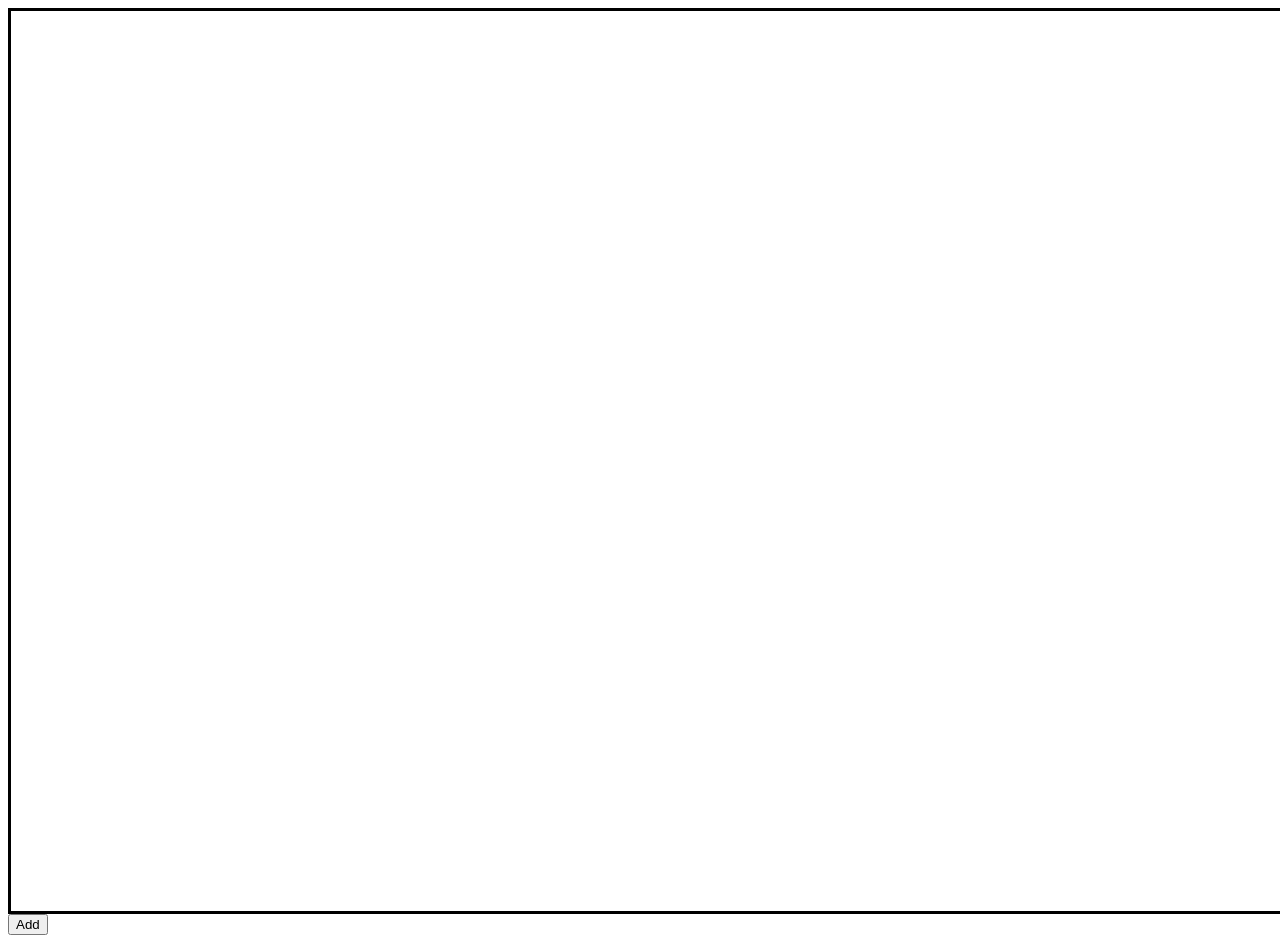
==== easy/note app/index.html @ d8b33ed3 "dynamic page study" ====
<!DOCTYPE html>
<html lang="en">
<head>
    <meta charset="UTF-8">
    <meta name="viewport" content="width=device-width, initial-scale=1.0">
    <title>Document</title>
    <script src="script.js"></script>
    <link rel="stylesheet" href="style.css">
</head>
<body>
    <div id  = "container">
     
    </div>
    <button onclick="addnote()">Add</button>
</body>
</html>
---- easy/note app/style.css ----
html,body{
    width: 100%;
    height: 100%;
}

#container {
 width: 100%;
 height: 100%;
 border: solid 3px;
 border-color: black;
}
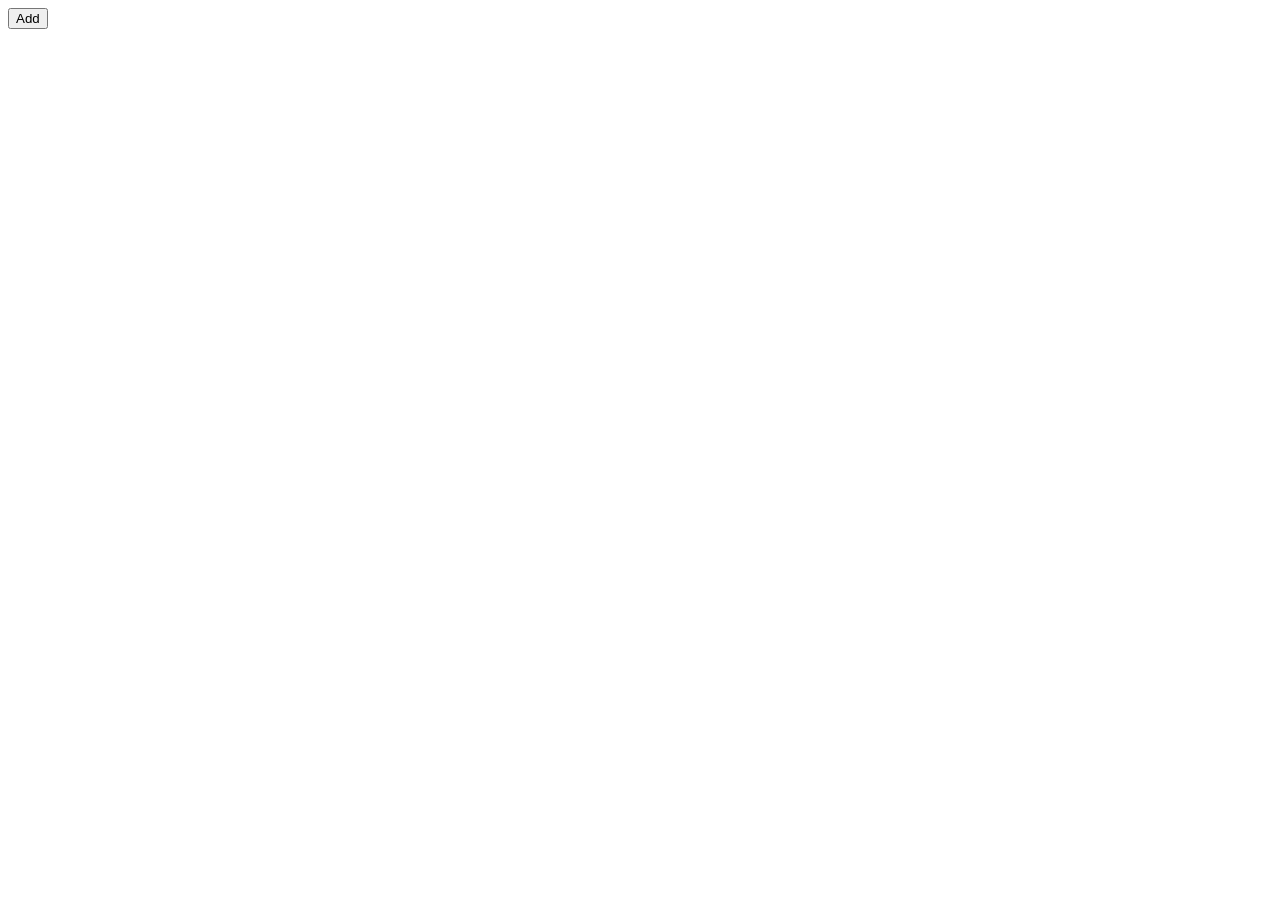
==== commit 698a05d1: "note app added upto storage" ====
--- a/easy/note app/index.html
+++ b/easy/note app/index.html
@@ -8,9 +8,7 @@
     <link rel="stylesheet" href="style.css">
 </head>
 <body>
-    <div id  = "container">
-     
-    </div>
+   <div id = "note-container"></div>
     <button onclick="addnote()">Add</button>
 </body>
 </html>
--- a/easy/note app/style.css
+++ b/easy/note app/style.css
@@ -1,11 +1,20 @@
 html,body{
-    width: 100%;
+    
     height: 100%;
+    
 }
-
-#container {
- width: 100%;
- height: 100%;
- border: solid 3px;
- border-color: black;
-}+#note-container{
+    display: flex;
+    flex-wrap: wrap;
+    gap: 6px;
+}
+.note {
+    width: 150px;
+    height: 150px;
+    background-color: yellow;
+    padding: 10px;
+    margin: 10px;
+    border: 2px solid none ;
+    border-radius: 10px;
+   
+}
